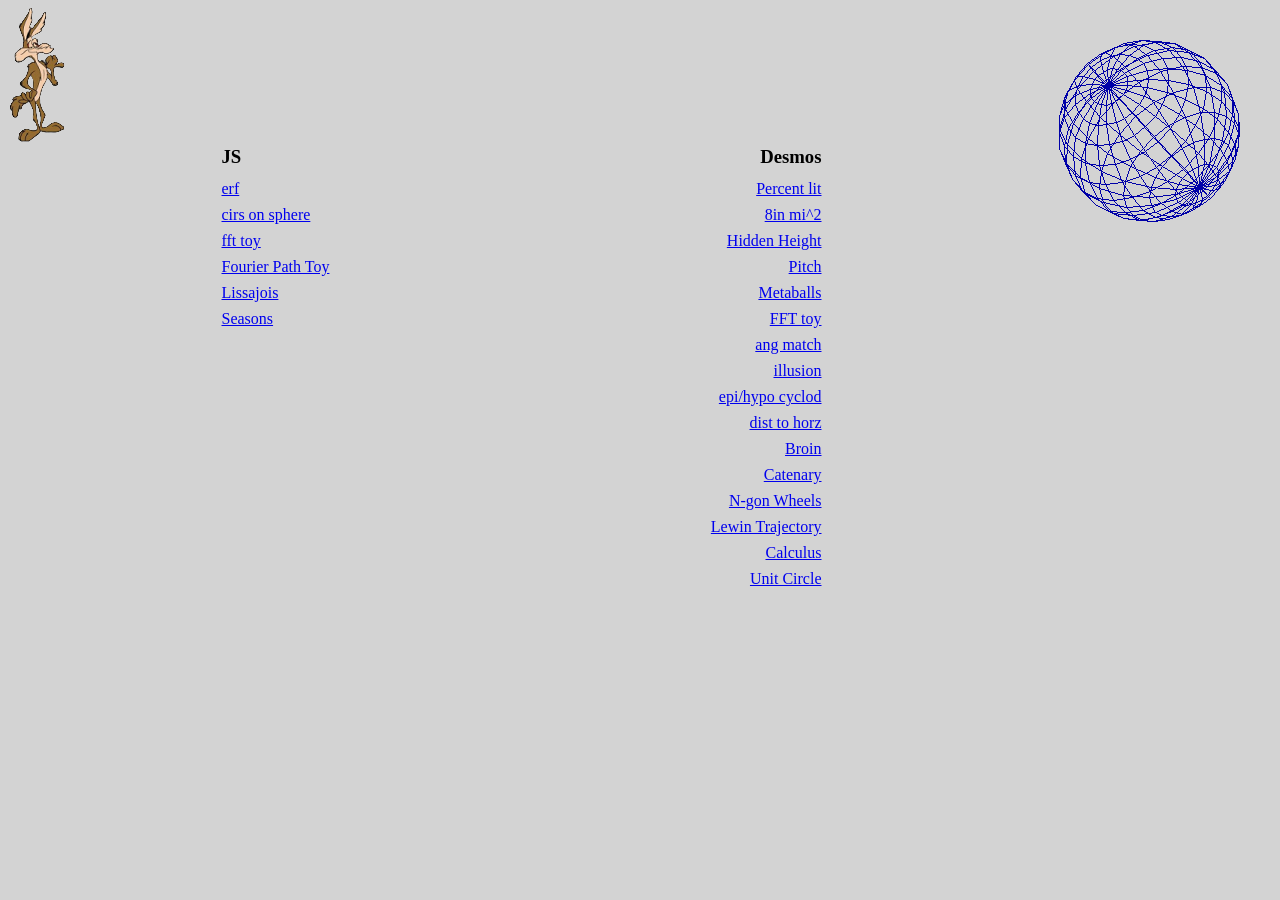
==== index.html @ fa02a588 "Add image to right column and update styles Added an image to the right column and adjusted layout s" ====
<!DOCTYPE html>
<html>
<head>
	<link rel="shortcut icon" href="favicon.ico" type="image/x-icon">
	<img src="coynbg.png" alt="Super Genius!" title="Super Genius!">
	<img align=right src="sphere.gif" alt="Super Genius!" title="Super Genius!">
 <style>
        body {
            /* Set the path to your PNG image */
            background-image: url('text.webp'); 
            
            /* Prevents the image from repeating like a grid */
            background-repeat: no-repeat; 
            
            /* Scales the image to completely cover the screen */
            background-size: cover; 
            
            /* Centers the background image */
            background-position: center; 
            
            /* Keeps the background fixed when scrolling */
            background-attachment: fixed; 
        }
    </style>
	
	  <style>
    /* Keeps both columns in a single row pushed to opposite sides */
    .column-container {
      display: flex;
      justify-content: space-between; 
      width: 100%;
      max-width: 600px; 
      margin: 0 auto;   
    }

    /* Resets lists: removes bullets and default browser spacing */
    ul {
      list-style-type: none; 
      padding: 0;
      margin: 0;
    }

    /* Spacing between individual folder links */
    li {
      margin-bottom: 8px;
    }

    /* Left Column Layout */
    .left-col {
      text-align: left;
    }

    /* Right Column Layout */
    .right-col {
      text-align: right;
    }

    /* Clean spacing for headings */
    h3 {
      margin-bottom: 12px;
      margin-top: 0;
    }
  </style>
</head>
<body style="background-color: lightgray;">

  <div class="column-container">
    
    <!-- Left Column Group -->
    <div class="left-col">
      <h3>JS</h3>
      <ul>
        <li><a href="/3derf/">erf</a></li>
        <li><a href="/cirsonsphere/">cirs on sphere</a></li>
        <li><a href="/ffttoy/">fft toy</a></li>
	<li><a href="/fourierpath/">Fourier Path Toy</a></li>
        <li><a href="/lissajous/">Lissajois</a></li>
	<li><a href="/seasons/">Seasons</a></li>
      </ul>
    </div>

    <!-- Right Column Group -->
    <div class="right-col">
      <h3>Desmos</h3>
      <ul>
        <li><a href="https://www.desmos.com/calculator/eb16ae7786/">Percent lit</a></li>
        <li><a href="https://www.desmos.com/calculator/q8ztkrx8w6/">8in mi^2</a></li>
	<li><a href="https://www.desmos.com/calculator/dxcsvjqh3q/">Hidden Height</a></li>
	<li><a href="https://www.desmos.com/calculator/6lunofvppx/">Pitch</a></li>
	<li><a href="https://www.desmos.com/calculator/c4rnrzcsin/">Metaballs</a></li>
	<li><a href="https://www.desmos.com/calculator/jiv5qwtwr4/">FFT toy</a></li>
	<li><a href="https://www.desmos.com/calculator/ebe20fcf97/">ang match</a></li>
	<li><a href="https://www.desmos.com/calculator/5fcbd1f1f8/">illusion</a></li>
	<li><a href="https://www.desmos.com/calculator/5a88a9127e/">epi/hypo cyclod</a></li>
	<li><a href="https://www.desmos.com/calculator/pelnujuu9j/">dist to horz</a></li>
	<li><a href="https://www.desmos.com/calculator/d484160803/">Broin</a></li>
	<li><a href="https://www.desmos.com/calculator/a80d9ae696/">Catenary</a></li>
	<li><a href="https://www.desmos.com/calculator/6597d4124e/">N-gon Wheels</a></li>
	<li><a href="https://www.desmos.com/calculator/9701aaca85/">Lewin Trajectory</a></li>
	<li><a href="https://www.desmos.com/calculator/924267947a/">Calculus</a></li>
	<li><a href="https://www.desmos.com/calculator/33c5dc28fb/">Unit Circle</a></li>
      </ul>
    </div>

  </div>

</body>
</html>
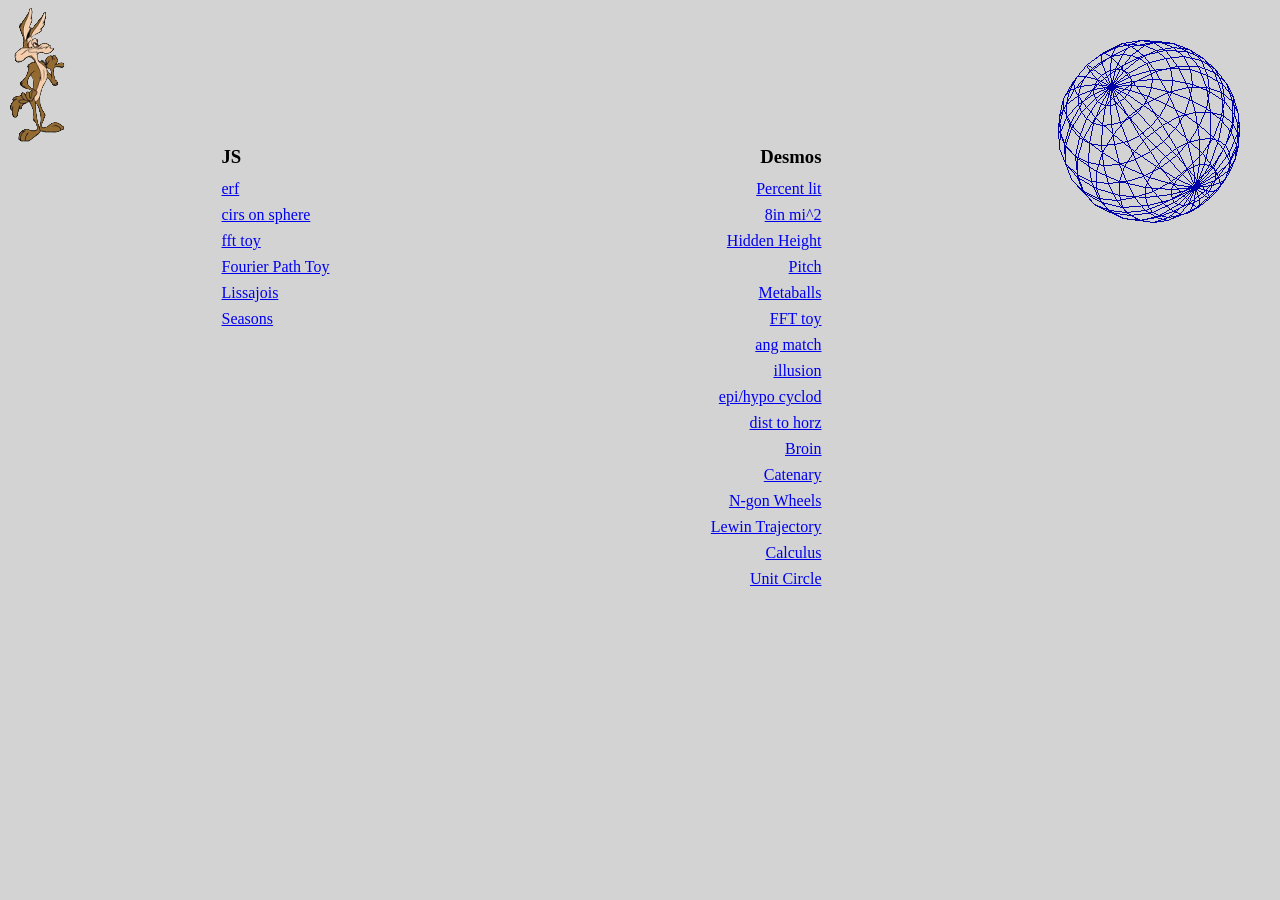
==== commit 1af15dbd: "Fix HTML structure and update image attributes" ====
--- a/index.html
+++ b/index.html
@@ -3,7 +3,7 @@
 <head>
 	<link rel="shortcut icon" href="favicon.ico" type="image/x-icon">
 	<img src="coynbg.png" alt="Super Genius!" title="Super Genius!">
-	<img align=right src="sphere.gif" alt="Super Genius!" title="Super Genius!">
+	<img align=right src="sphere.gif" alt="from line function" title="Erf!">
  <style>
         body {
             /* Set the path to your PNG image */
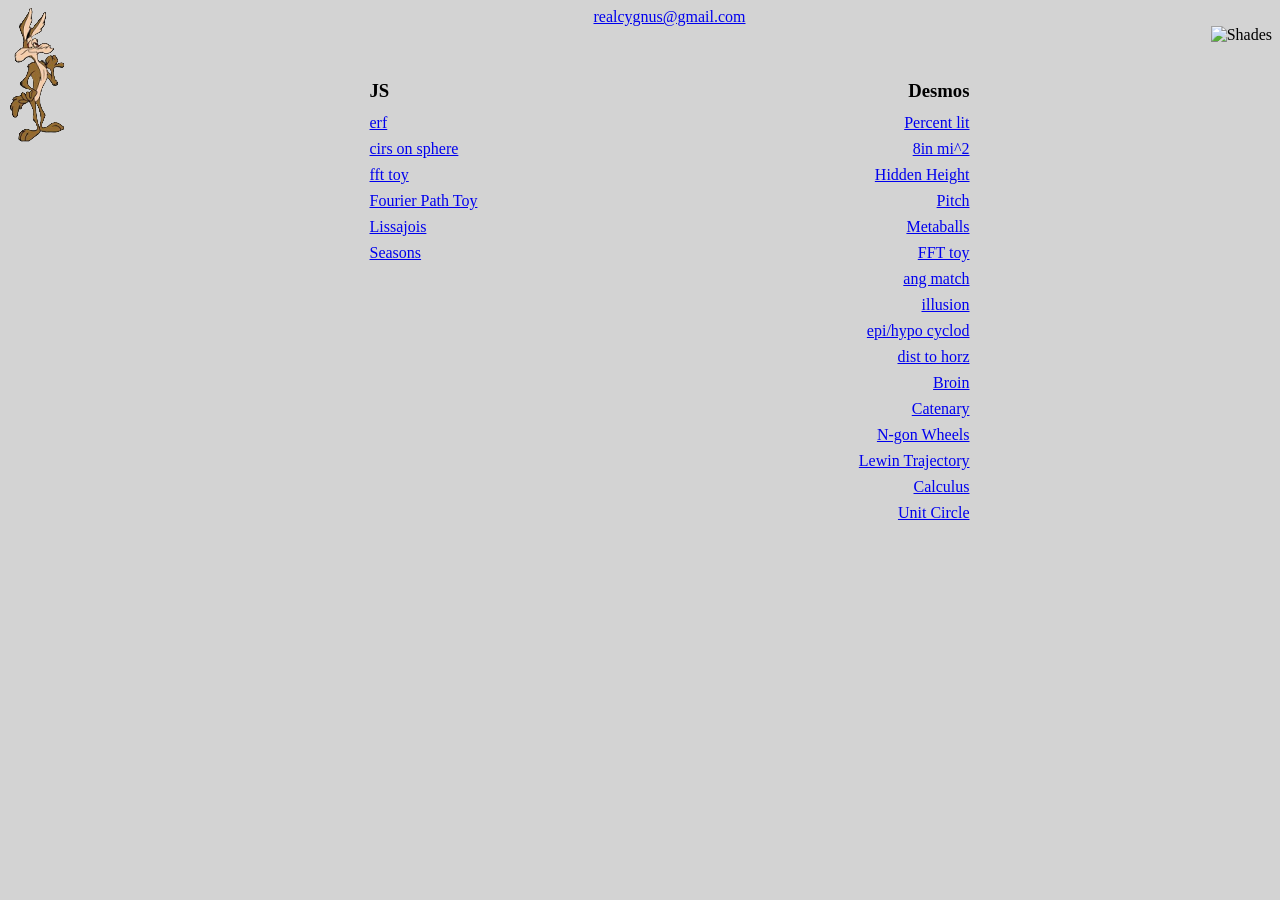
==== commit 3b41e583: "Refactor index.html with new layout and content Updated HTML structure and added new images and emai" ====
--- a/index.html
+++ b/index.html
@@ -1,9 +1,17 @@
 <!DOCTYPE html>
 <html>
 <head>
+
+
 	<link rel="shortcut icon" href="favicon.ico" type="image/x-icon">
-	<img src="coynbg.png" alt="Super Genius!" title="Super Genius!">
-	<img align=right src="sphere.gif" alt="from line function" title="Erf!">
+	<img align=left src="coynbg.png" alt="Super Genius!" title="Super Genius!">
+	<center><a href="mailto:realcygnus@gmail.com">realcygnus@gmail.com</a><center/>
+	<img align=right src="shades.gif" alt="Shades" title="Lennon">
+
+<br>
+<br>
+<br>
+
  <style>
         body {
             /* Set the path to your PNG image */
@@ -102,7 +110,6 @@
       </ul>
     </div>
 
-  </div>
+</body>
 
-</body>
 </html>
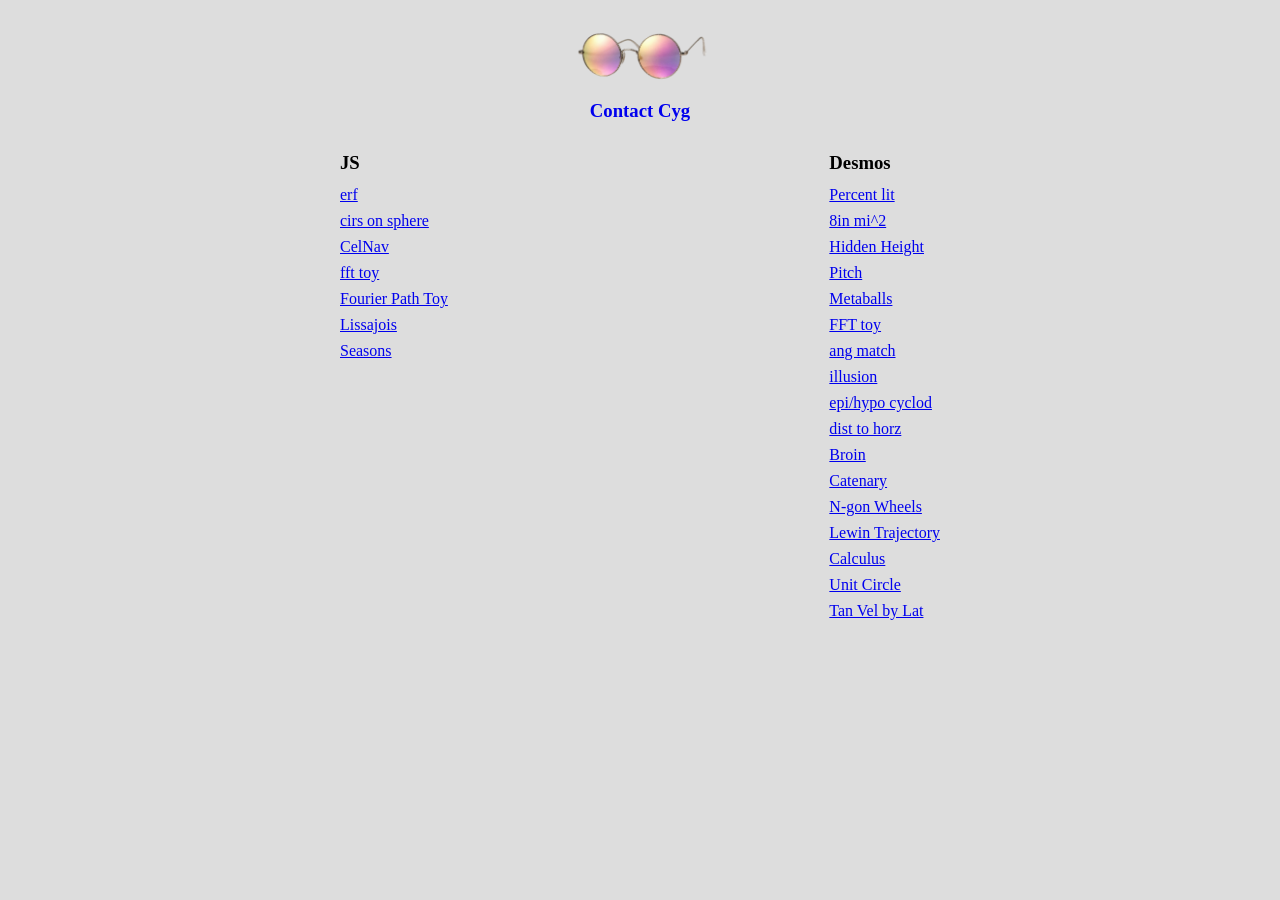
==== commit 64253a11: "Add files via upload" ====
--- a/index.html
+++ b/index.html
@@ -2,48 +2,27 @@
 <html>
 <head>
 
-
 	<link rel="shortcut icon" href="favicon.ico" type="image/x-icon">
-	<img align=left src="coynbg.png" alt="Super Genius!" title="Super Genius!">
-	<center><a href="mailto:realcygnus@gmail.com">realcygnus@gmail.com</a><center/>
-	<img align=right src="shades.gif" alt="Shades" title="Lennon">
+	<center><img align=center src="shades2.png" style="width: 12%; height: auto;" alt="Shades" title="Lennon"<center/>
+	<h3>
+	<center><a href="mailto:realcygnus@gmail.com" style="text-decoration: none;">Contact Cyg</a><center/>
+	</h3>
 
 <br>
-<br>
-<br>
 
- <style>
-        body {
-            /* Set the path to your PNG image */
-            background-image: url('text.webp'); 
-            
-            /* Prevents the image from repeating like a grid */
-            background-repeat: no-repeat; 
-            
-            /* Scales the image to completely cover the screen */
-            background-size: cover; 
-            
-            /* Centers the background image */
-            background-position: center; 
-            
-            /* Keeps the background fixed when scrolling */
-            background-attachment: fixed; 
-        }
-    </style>
-	
 	  <style>
     /* Keeps both columns in a single row pushed to opposite sides */
     .column-container {
       display: flex;
-      justify-content: space-between; 
+      justify-content: space-between;
       width: 100%;
-      max-width: 600px; 
-      margin: 0 auto;   
+      max-width: 600px;
+      margin: 0 auto;
     }
 
     /* Resets lists: removes bullets and default browser spacing */
     ul {
-      list-style-type: none; 
+      list-style-type: none;
       padding: 0;
       margin: 0;
     }
@@ -60,7 +39,7 @@
 
     /* Right Column Layout */
     .right-col {
-      text-align: right;
+      text-align: left;
     }
 
     /* Clean spacing for headings */
@@ -70,33 +49,39 @@
     }
   </style>
 </head>
-<body style="background-color: lightgray;">
+
+<body style="background-color: #dddddd;">
 
   <div class="column-container">
-    
+
     <!-- Left Column Group -->
     <div class="left-col">
       <h3>JS</h3>
       <ul>
-        <li><a href="/3derf/">erf</a></li>
-        <li><a href="/cirsonsphere/">cirs on sphere</a></li>
-        <li><a href="/ffttoy/">fft toy</a></li>
+  <li><a href="/3derf/">erf</a></li>
+  <li><a href="/cirsonsphere/">cirs on sphere</a></li>
+	<li><a href="/celnav2/">CelNav</a></li>
+  <li><a href="/ffttoy/">fft toy</a></li>
 	<li><a href="/fourierpath/">Fourier Path Toy</a></li>
-        <li><a href="/lissajous/">Lissajois</a></li>
+  <li><a href="/lissajous/">Lissajois</a></li>
 	<li><a href="/seasons/">Seasons</a></li>
       </ul>
     </div>
+
+		<div class="center-col">
+			<!--<img align=center src="coynbg.png" alt="Super Genius!" title="Super Genius!">-->
+		</div>
 
     <!-- Right Column Group -->
     <div class="right-col">
       <h3>Desmos</h3>
       <ul>
-        <li><a href="https://www.desmos.com/calculator/eb16ae7786/">Percent lit</a></li>
-        <li><a href="https://www.desmos.com/calculator/q8ztkrx8w6/">8in mi^2</a></li>
+  <li><a href="https://www.desmos.com/calculator/eb16ae7786/">Percent lit</a></li>
+  <li><a href="https://www.desmos.com/calculator/q8ztkrx8w6/">8in mi^2</a></li>
 	<li><a href="https://www.desmos.com/calculator/dxcsvjqh3q/">Hidden Height</a></li>
 	<li><a href="https://www.desmos.com/calculator/6lunofvppx/">Pitch</a></li>
 	<li><a href="https://www.desmos.com/calculator/c4rnrzcsin/">Metaballs</a></li>
-	<li><a href="https://www.desmos.com/calculator/jiv5qwtwr4/">FFT toy</a></li>
+	<li><a href="https://www.desmos.com/calculator/zw3i7npnkn/">FFT toy</a></li>
 	<li><a href="https://www.desmos.com/calculator/ebe20fcf97/">ang match</a></li>
 	<li><a href="https://www.desmos.com/calculator/5fcbd1f1f8/">illusion</a></li>
 	<li><a href="https://www.desmos.com/calculator/5a88a9127e/">epi/hypo cyclod</a></li>
@@ -107,9 +92,8 @@
 	<li><a href="https://www.desmos.com/calculator/9701aaca85/">Lewin Trajectory</a></li>
 	<li><a href="https://www.desmos.com/calculator/924267947a/">Calculus</a></li>
 	<li><a href="https://www.desmos.com/calculator/33c5dc28fb/">Unit Circle</a></li>
+	<li><a href="https://www.desmos.com/3d/mkn6ahwuuk">Tan Vel by Lat</a></li>
       </ul>
     </div>
-
 </body>
-
 </html>
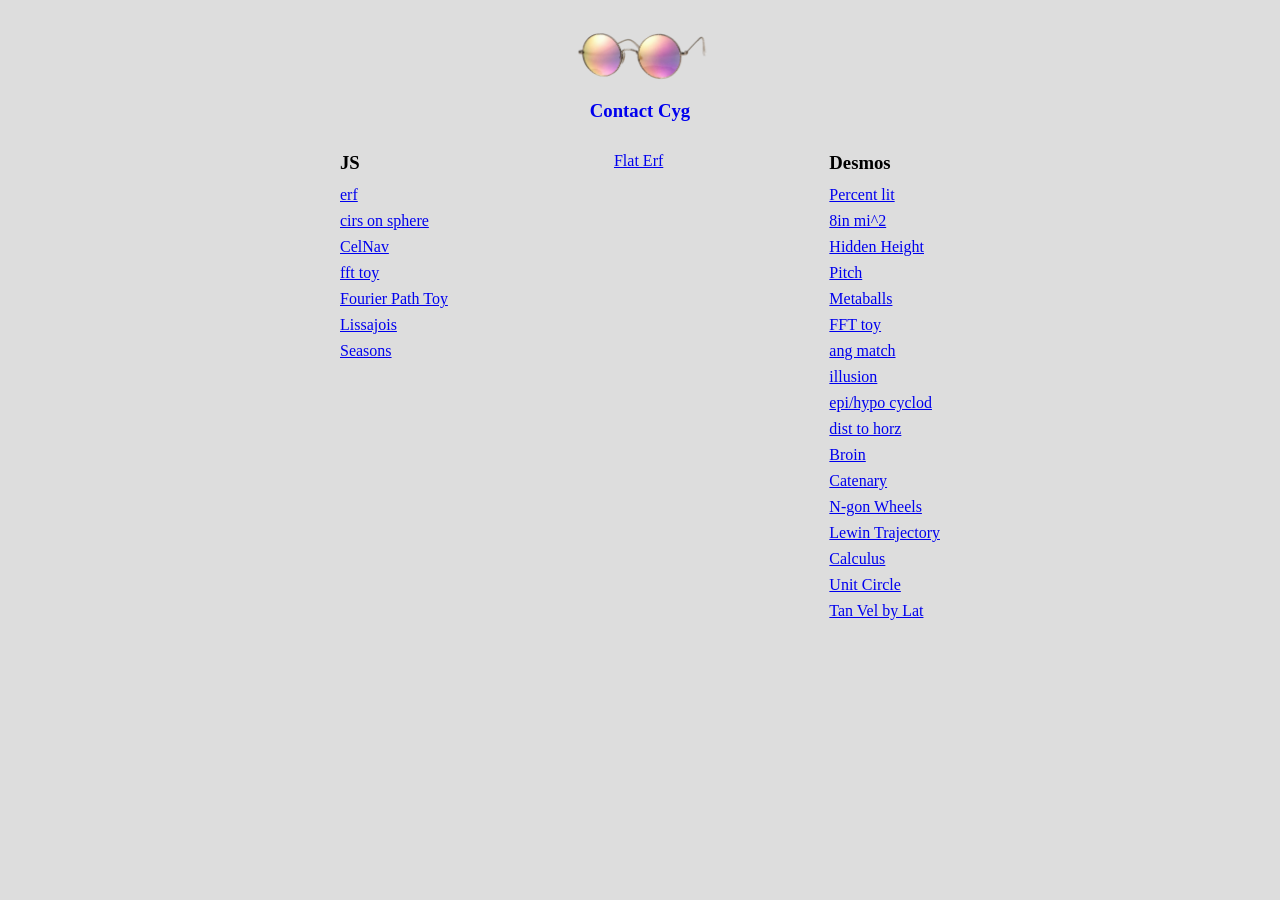
==== commit 7130ff91: "Add files via upload" ====
--- a/index.html
+++ b/index.html
@@ -37,6 +37,11 @@
       text-align: left;
     }
 
+		/* Center Column Layout */
+		.center-col {
+			text-align: center;
+		}
+
     /* Right Column Layout */
     .right-col {
       text-align: left;
@@ -69,6 +74,7 @@
     </div>
 
 		<div class="center-col">
+			<a href="/fe.html">Flat Erf</a>
 			<!--<img align=center src="coynbg.png" alt="Super Genius!" title="Super Genius!">-->
 		</div>
 
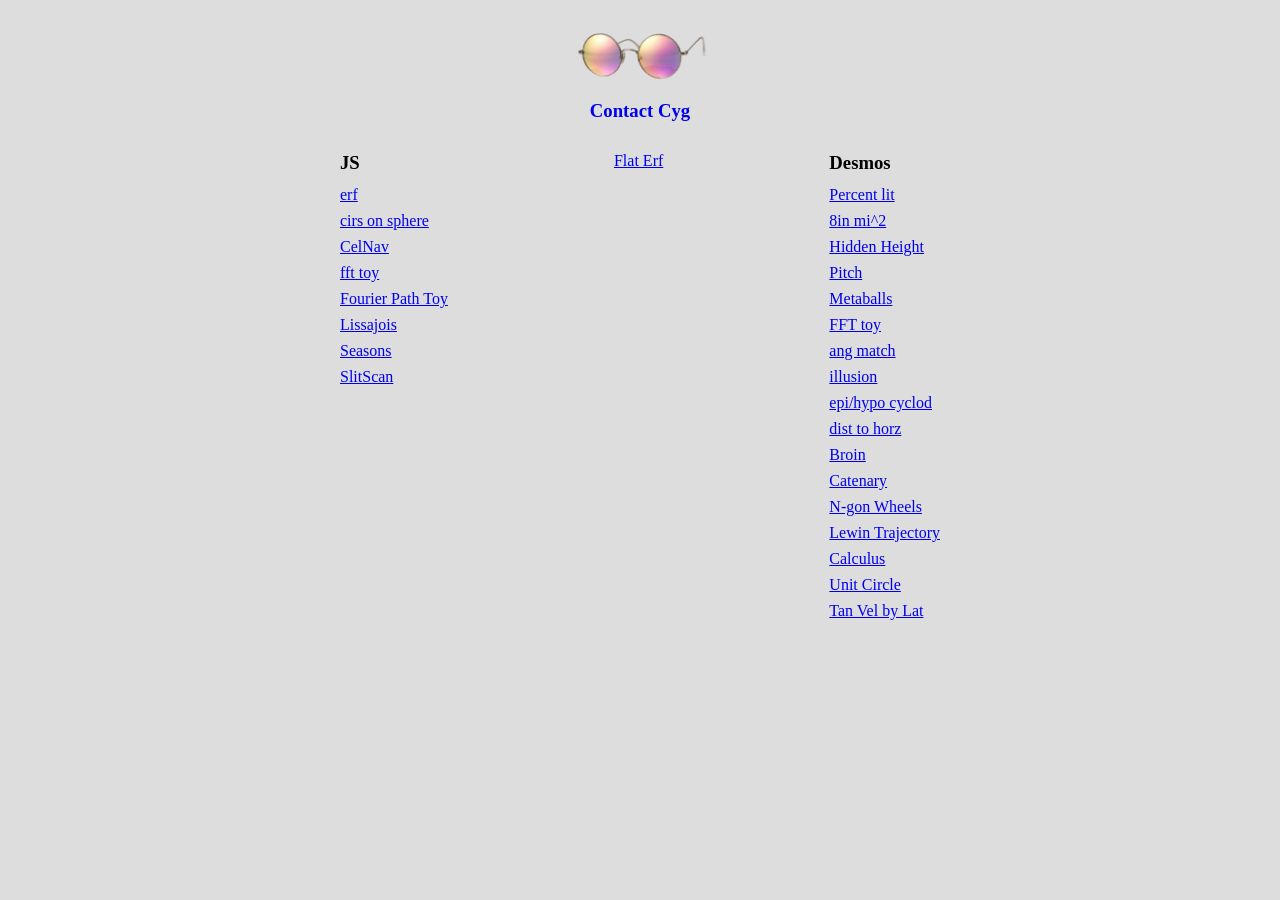
==== commit 752e25cd: "Add files via upload" ====
--- a/index.html
+++ b/index.html
@@ -70,6 +70,7 @@
 	<li><a href="/fourierpath/">Fourier Path Toy</a></li>
   <li><a href="/lissajous/">Lissajois</a></li>
 	<li><a href="/seasons/">Seasons</a></li>
+	<li><a href="/slitscan/">SlitScan</a></li>
       </ul>
     </div>
 
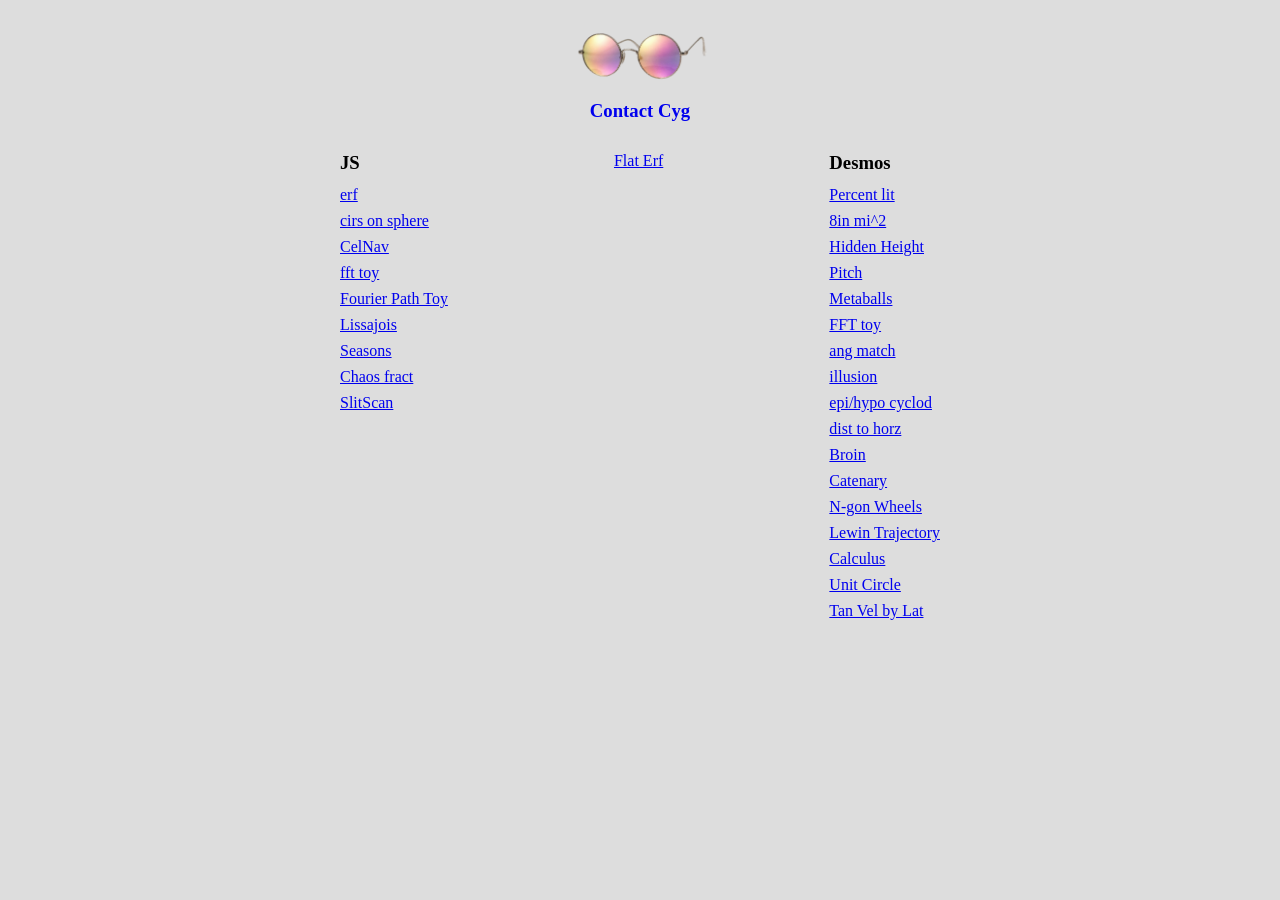
==== commit 5eb26e7f: "Update links and add new items in index.html" ====
--- a/index.html
+++ b/index.html
@@ -70,6 +70,7 @@
 	<li><a href="/fourierpath/">Fourier Path Toy</a></li>
   <li><a href="/lissajous/">Lissajois</a></li>
 	<li><a href="/seasons/">Seasons</a></li>
+	<li><a href="/fract/">Chaos fract</a></li>
 	<li><a href="/slitscan/">SlitScan</a></li>
       </ul>
     </div>
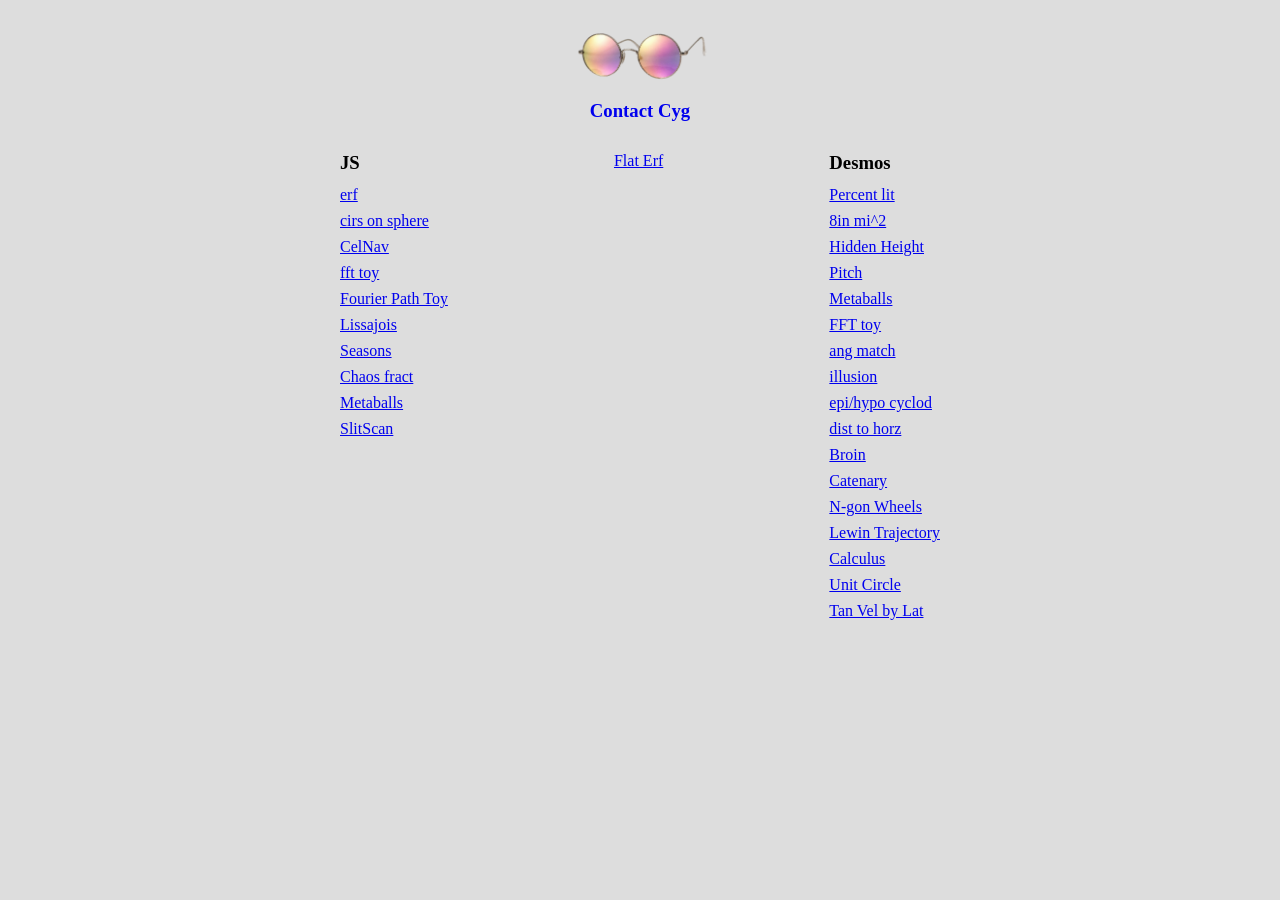
==== commit d47f5d4e: "Fix HTML formatting and structure issues" ====
--- a/index.html
+++ b/index.html
@@ -71,6 +71,7 @@
   <li><a href="/lissajous/">Lissajois</a></li>
 	<li><a href="/seasons/">Seasons</a></li>
 	<li><a href="/fract/">Chaos fract</a></li>
+	<li><a href="/mb/">Metaballs</a></li>
 	<li><a href="/slitscan/">SlitScan</a></li>
       </ul>
     </div>
